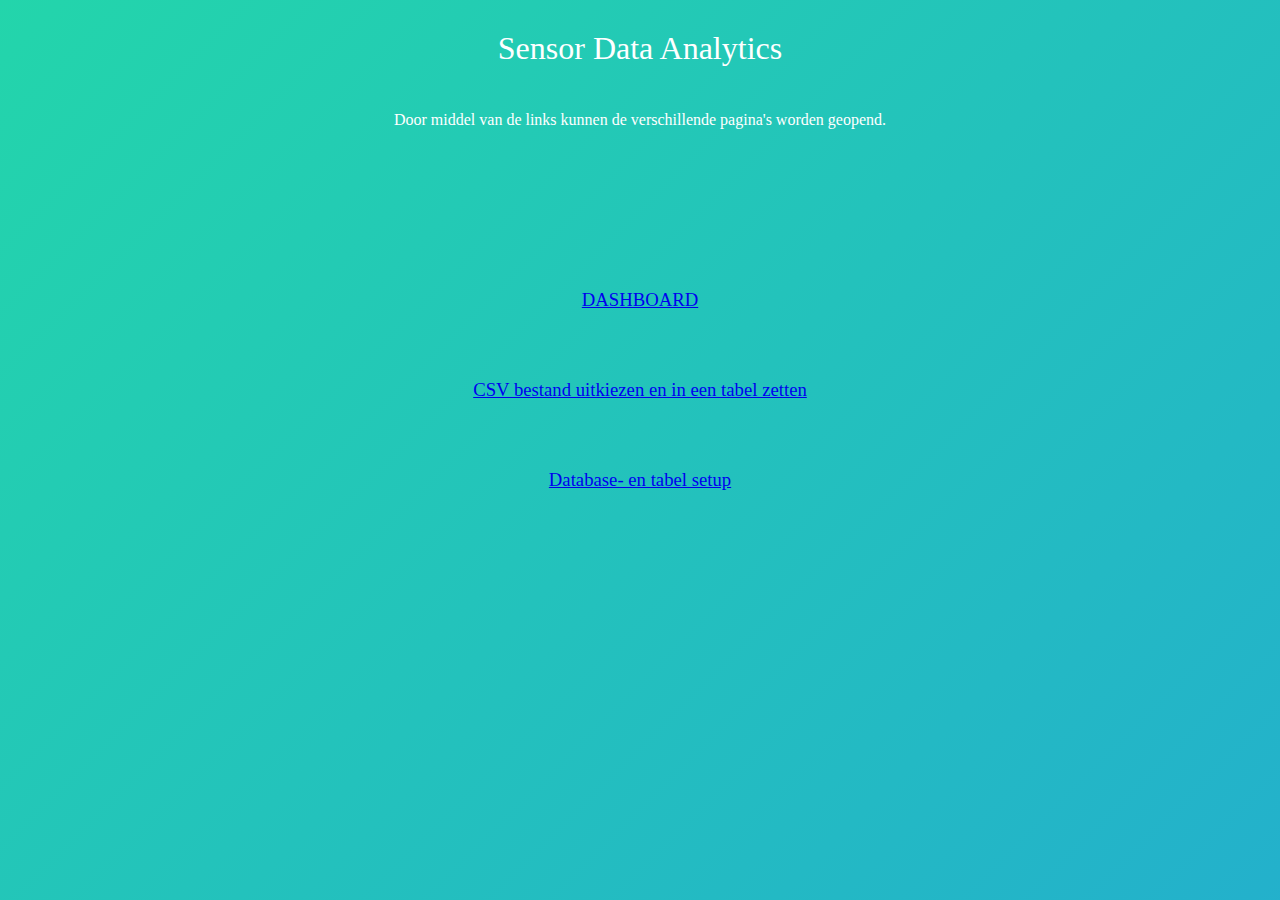
==== index.html @ 8ed6472f "Add files via upload" ====
<!DOCTYPE html>
<html>
<head>
    <meta charset="utf-8">
    <link rel="stylesheet" type="text/css" href="indexstyle.css">
    <title>SENSOR DATA ANALYTICS</title>
</head>
  <body>
    <h1>Sensor Data Analytics</h1><br>
    <h4>Door middel van de links kunnen de verschillende pagina's worden geopend.</h4><br>
    <!--<p class = "a"><a href="index.html">Index</a></p><br>-->
    <h3><p class = "b"><a href="dashboard.php">DASHBOARD</a></p><br>
    <p class = "c"><a href="csvlezen.php">CSV bestand uitkiezen en in een tabel zetten</a></p><br>
    <p class = "d"><a href="brugdbsetup.php">Database- en tabel setup</a></p><br></h3>
  </body>
</html>
---- indexstyle.css ----
body {
	width: 100wh;
	height: 90vh;
	color: #fff;
	background: linear-gradient(-45deg, #EE7752, #E73C7E, #23A6D5, #23D5AB);
	background-size: 400% 400%;
	-webkit-animation: Gradient 10s ease infinite;
	-moz-animation: Gradient 10s ease infinite;
	animation: Gradient 10s ease infinite;
}

@-webkit-keyframes Gradient {
	0% {
		background-position: 0% 50%
	}
	50% {
		background-position: 100% 50%
	}
	100% {
		background-position: 0% 50%
	}
}

@-moz-keyframes Gradient {
	0% {
		background-position: 0% 50%
	}
	50% {
		background-position: 100% 50%
	}
	100% {
		background-position: 0% 50%
	}
}

@keyframes Gradient {
	0% {
		background-position: 0% 50%
	}
	50% {
		background-position: 100% 50%
	}
	100% {
		background-position: 0% 50%
	}
}
h1 {
	font-family: 'Open Sans';
	font-weight: 300;
	text-align: center;
	position: absolute;
	top: 1%;
	right: 0;
	left: 0;
}
h4 {
	font-family: 'Open Sans';
	font-weight: 300;
	text-align: center;
	position: absolute;
	top: 10%;
	right: 0;
	left: 0;
}

/*p.a {
  font-family: 'Open Sans';
  font-weight: 100;
  text-align: center;
  position: absolute;
  top: 20%;
  right: 90%;
  left: 0;
}*/
p.b {
  font-family: 'Open Sans';
  font-weight: 100;
  text-align: center;
  position: absolute;
  top: 30%;
  right: 0;
  left: 0;
}
p.c {
  font-family: 'Open Sans';
  font-weight: 100;
  text-align: center;
  position: absolute;
  top: 40%;
  right: 0;
  left: 0;
}
p.d {
  font-family: 'Open Sans';
  font-weight: 100;
  text-align: center;
  position: absolute;
  top: 50%;
  right: 0;
  left: 0;
}
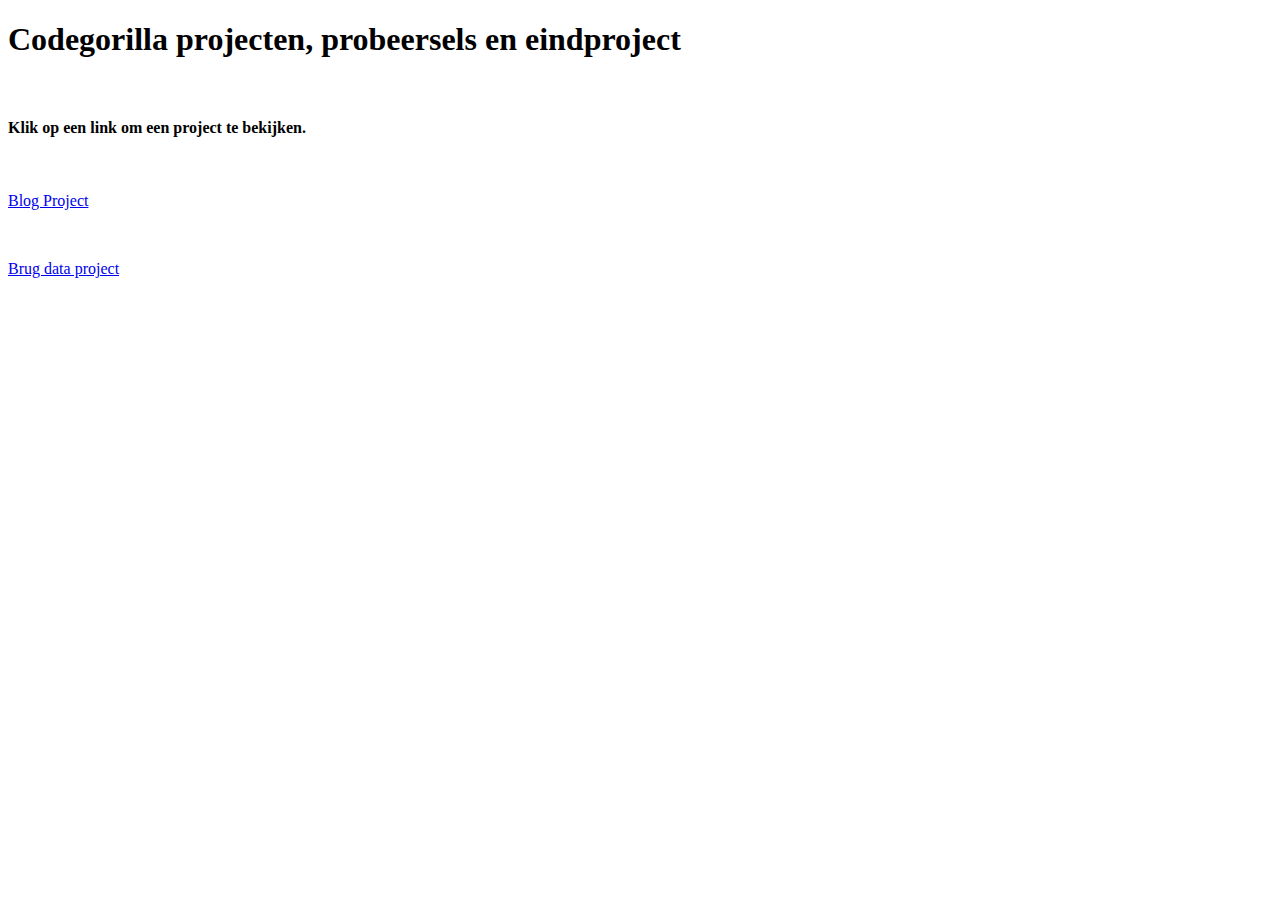
==== commit 1f40dd1f: "Add files via upload" ====
--- a/index.html
+++ b/index.html
@@ -2,15 +2,12 @@
 <html>
 <head>
     <meta charset="utf-8">
-    <link rel="stylesheet" type="text/css" href="indexstyle.css">
-    <title>SENSOR DATA ANALYTICS</title>
+    <title>PROJECTEN</title>
 </head>
   <body>
-    <h1>Sensor Data Analytics</h1><br>
-    <h4>Door middel van de links kunnen de verschillende pagina's worden geopend.</h4><br>
-    <!--<p class = "a"><a href="index.html">Index</a></p><br>-->
-    <h3><p class = "b"><a href="dashboard.php">DASHBOARD</a></p><br>
-    <p class = "c"><a href="csvlezen.php">CSV bestand uitkiezen en in een tabel zetten</a></p><br>
-    <p class = "d"><a href="brugdbsetup.php">Database- en tabel setup</a></p><br></h3>
+    <h1>Codegorilla projecten, probeersels en eindproject</h1><br>
+    <h4>Klik op een link om een project te bekijken.</h4><br>
+    <p><a href="welkom.php">Blog Project</a></p><br>
+    <p><a href="dashboard.php">Brug data project</a></p><br>
   </body>
 </html>
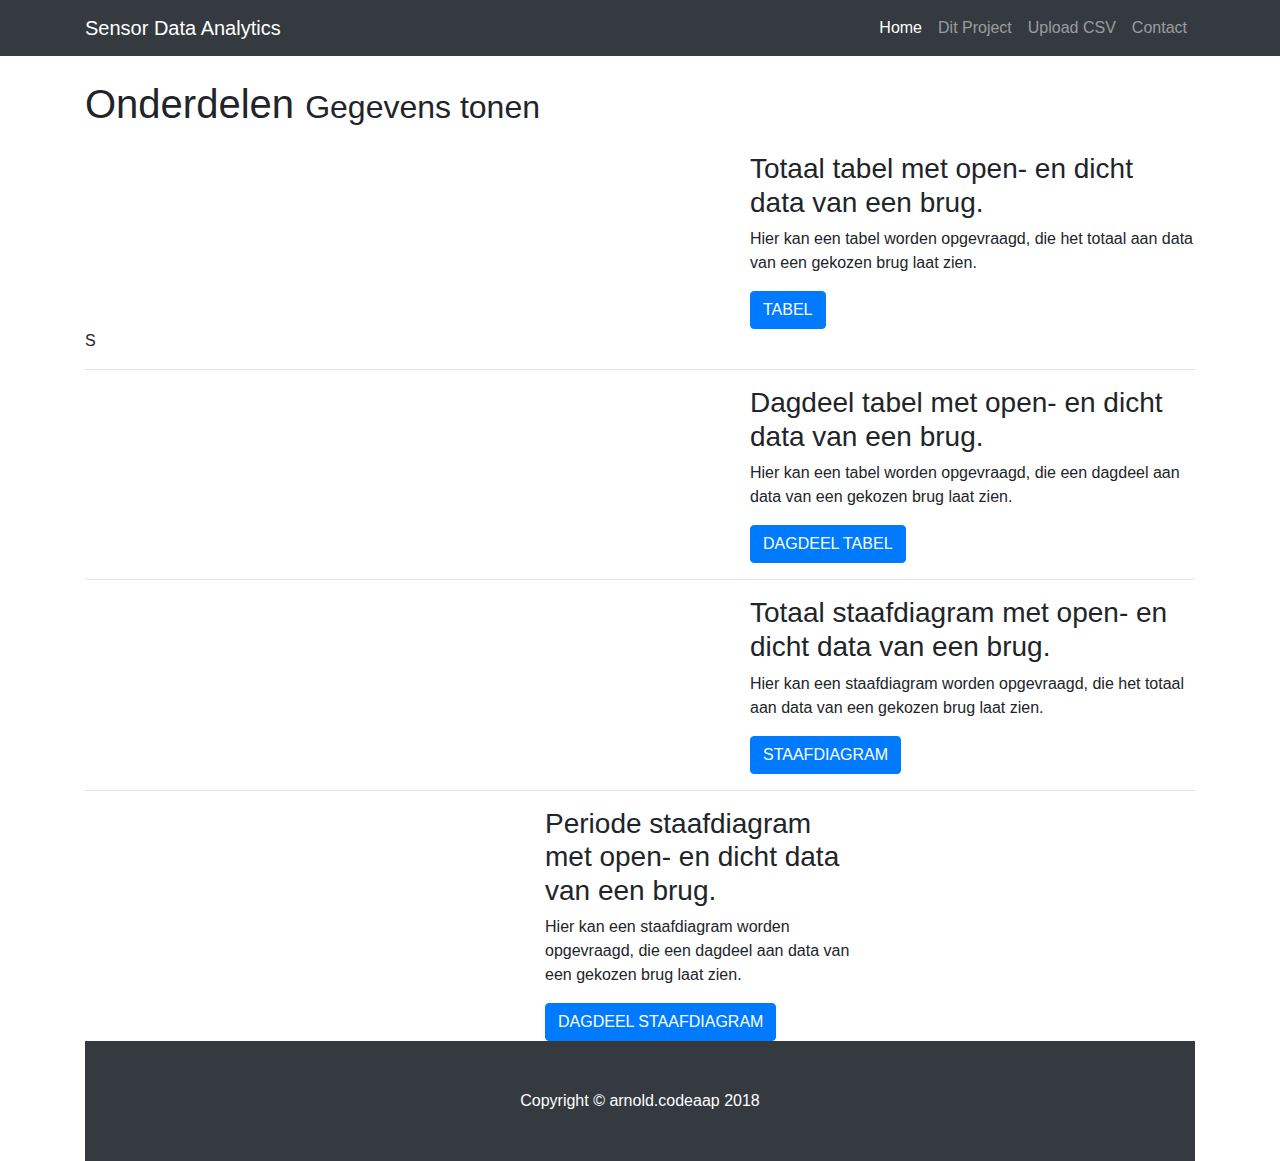
==== commit cf5d6e41: "Add files via upload" ====
--- a/index.html
+++ b/index.html
@@ -1,13 +1,171 @@
 <!DOCTYPE html>
-<html>
-<head>
+<html lang="en">
+
+  <head>
+
     <meta charset="utf-8">
-    <title>PROJECTEN</title>
-</head>
+    <meta name="viewport" content="width=device-width, initial-scale=1, shrink-to-fit=no">
+    <meta name="description" content="">
+    <meta name="author" content="">
+
+    <title>Sensor Data Analytics</title>
+
+    <!-- Bootstrap core CSS -->
+    <link href="vendor/bootstrap/css/bootstrap.min.css" rel="stylesheet">
+
+    <!-- Custom styles for this template -->
+    <link href="css/1-col-portfolio.css" rel="stylesheet">
+
+  </head>
+
   <body>
-    <h1>Codegorilla projecten, probeersels en eindproject</h1><br>
-    <h4>Klik op een link om een project te bekijken.</h4><br>
-    <p><a href="welkom.php">Blog Project</a></p><br>
-    <p><a href="dashboard.php">Brug data project</a></p><br>
+
+    <!-- Navigation -->
+    <nav class="navbar navbar-expand-lg navbar-dark bg-dark fixed-top">
+      <div class="container">
+        <a class="navbar-brand" href="#">Sensor Data Analytics</a>
+        <button class="navbar-toggler" type="button" data-toggle="collapse" data-target="#navbarResponsive" aria-controls="navbarResponsive" aria-expanded="false" aria-label="Toggle navigation">
+          <span class="navbar-toggler-icon"></span>
+        </button>
+        <div class="collapse navbar-collapse" id="navbarResponsive">
+          <ul class="navbar-nav ml-auto">
+            <li class="nav-item active">
+              <a class="nav-link" href="http://www.arnold.codeaap.nl">Home
+                <span class="sr-only">(current)</span>
+              </a>
+            </li>
+            <li class="nav-item">
+              <a class="nav-link" href="overproject.html">Dit Project</a>
+            </li>
+            <li class="nav-item">
+              <a class="nav-link" href="csvlezen.php">Upload CSV</a>
+            </li>
+            <li class="nav-item">
+              <a class="nav-link" href="contact.html">Contact</a>
+            </li>
+          </ul>
+        </div>
+      </div>
+    </nav>
+
+    <!-- Page Content -->
+    <div class="container">
+
+      <!-- Page Heading -->
+      <h1 class="my-4">Onderdelen
+        <small>Gegevens tonen</small>
+      </h1>
+
+      <!-- Project One -->
+      <div class="row">
+        <div class="col-md-7">
+          <a href="dashboardtabel.php">
+            <img class="img-fluid rounded mb-3 mb-md-0" src="/uploads/tabel1.png" alt="">
+          </a>
+        </div>
+        <div class="col-md-5">
+          <h3>Totaal tabel met open- en dicht data van een brug.</h3>
+          <p>Hier kan een tabel worden opgevraagd, die het totaal aan data van een gekozen brug laat zien.</p>
+          <a class="btn btn-primary" href="dashboardtabel.php">TABEL</a>
+        </div>
+      </div>
+      <!-- /.row -->
+S
+      <hr>
+
+      <!-- Project Two -->
+      <div class="row">
+        <div class="col-md-7">
+          <a href="ainvoer.php">
+            <img class="img-fluid rounded mb-3 mb-md-0" src="/uploads/tabel2.png" alt="">
+          </a>
+        </div>
+        <div class="col-md-5">
+          <h3>Dagdeel tabel met open- en dicht data van een brug.</h3>
+          <p>Hier kan een tabel worden opgevraagd, die een dagdeel aan data van een gekozen brug laat zien.</p>
+          <a class="btn btn-primary" href="ainvoer.php">DAGDEEL TABEL</a>
+        </div>
+      </div>
+      <!-- /.row -->
+
+      <hr>
+
+      <!-- Project Three -->
+      <div class="row">
+        <div class="col-md-7">
+          <a href="dashboardstaaf.php">
+            <img class="img-fluid rounded mb-3 mb-md-0" src="/uploads/staaf1.png" alt="">
+          </a>
+        </div>
+        <div class="col-md-5">
+          <h3>Totaal staafdiagram met open- en dicht data van een brug.</h3>
+          <p>Hier kan een staafdiagram worden opgevraagd, die het totaal aan data van een gekozen brug laat zien.</p>
+          <a class="btn btn-primary" href="dashboardstaaf.php">STAAFDIAGRAM</a>
+        </div>
+      </div>
+      <!-- /.row -->
+
+      <hr>
+
+      <!-- Project Four -->
+      <div class="row">
+
+        <div class="row">
+          <div class="col-md-7">
+            <a href="kolominvoer.php">
+              <img class="img-fluid rounded mb-3 mb-md-0" src="/uploads/staaf2.png" alt="">
+            </a>
+          </div>
+          <div class="col-md-5">
+            <h3>Periode staafdiagram met open- en dicht data van een brug.</h3>
+            <p>Hier kan een staafdiagram worden opgevraagd, die een dagdeel aan data van een gekozen brug laat zien.</p>
+            <a class="btn btn-primary" href="kolominvoer.php">DAGDEEL STAAFDIAGRAM</a>
+          </div>
+        </div>
+      <!-- /.row -->
+
+      <hr>
+
+      <!-- Pagination -->
+      <!-- <ul class="pagination justify-content-center">
+        <li class="page-item">
+          <a class="page-link" href="#" aria-label="Previous">
+            <span aria-hidden="true">&laquo;</span>
+            <span class="sr-only">Previous</span>
+          </a>
+        </li>
+        <li class="page-item">
+          <a class="page-link" href="#">1</a>
+        </li>
+        <li class="page-item">
+          <a class="page-link" href="#">2</a>
+        </li>
+        <li class="page-item">
+          <a class="page-link" href="#">3</a>
+        </li>
+        <li class="page-item">
+          <a class="page-link" href="#" aria-label="Next">
+            <span aria-hidden="true">&raquo;</span>
+            <span class="sr-only">Next</span>
+          </a>
+        </li>
+      </ul> -->
+
+    </div>
+    <!-- /.container -->
+
+    <!-- Footer -->
+    <footer class="py-5 bg-dark">
+      <div class="container">
+        <p class="m-0 text-center text-white">Copyright &copy; arnold.codeaap 2018</p>
+      </div>
+      <!-- /.container -->
+    </footer>
+
+    <!-- Bootstrap core JavaScript -->
+    <script src="vendor/jquery/jquery.min.js"></script>
+    <script src="vendor/bootstrap/js/bootstrap.bundle.min.js"></script>
+
   </body>
+
 </html>
--- a/css/1-col-portfolio.css
+++ b/css/1-col-portfolio.css
@@ -0,0 +1,19 @@
+/*!
+ * Start Bootstrap - 1 Col Portfolio (https://startbootstrap.com/template-overviews/1-col-portfolio)
+ * Copyright 2013-2018 Start Bootstrap
+ * Licensed under MIT (https://github.com/BlackrockDigital/startbootstrap-1-col-portfolio/blob/master/LICENSE)
+ */
+
+body {
+  padding-top: 54px;
+}
+
+@media (min-width: 992px) {
+  body {
+    padding-top: 56px;
+  }
+}
+
+.pagination {
+  margin-bottom: 15px;
+}
